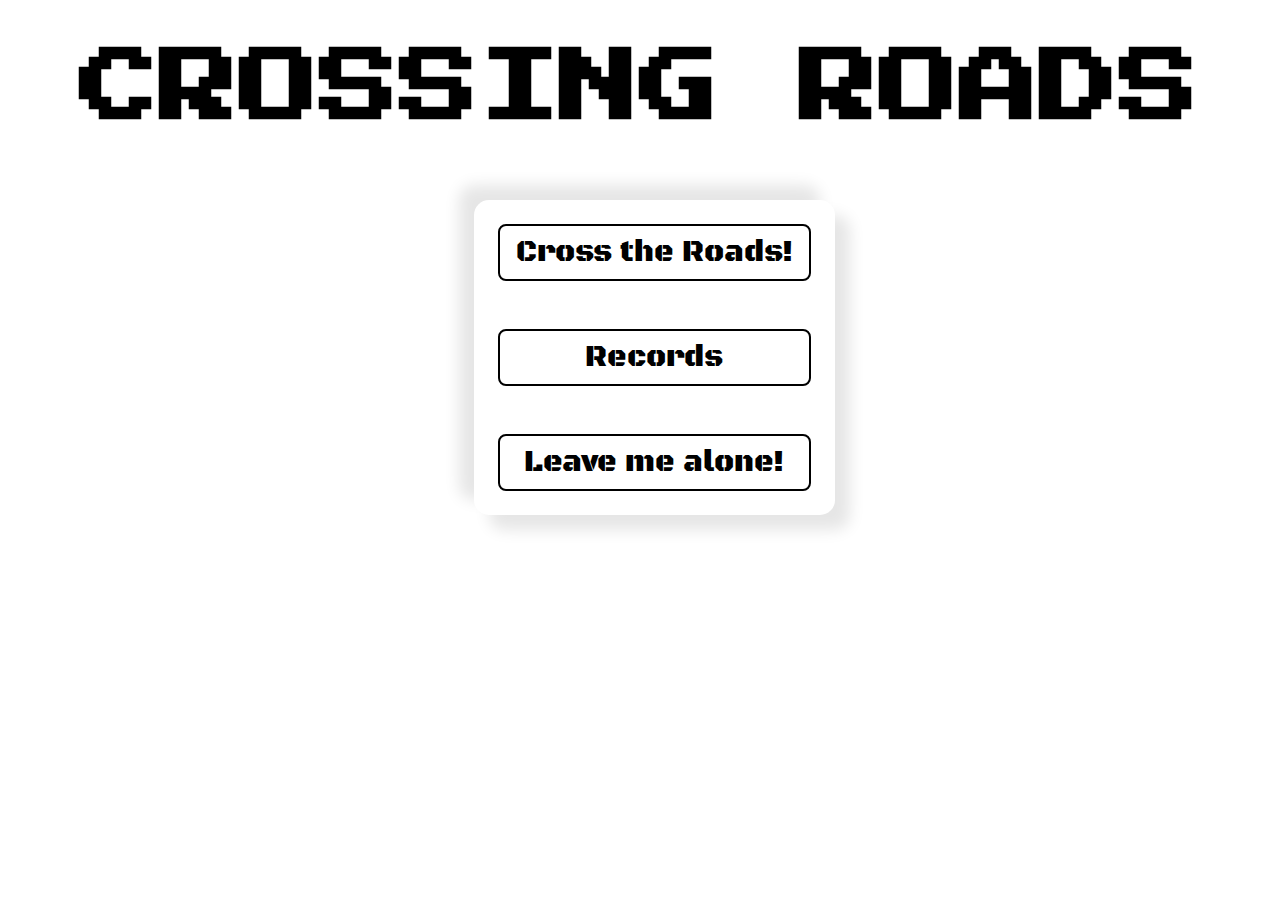
==== index.html @ 14338636 "Welcome page completed" ====
<!DOCTYPE html>

<head>

    <meta charset="UTF-8">
    <meta name="viewport" content="width=device-width, initial-scale=1.0">
    <link rel="stylesheet" href="./css/style.css">
    <link href="https://fonts.googleapis.com/css2?family=Press+Start+2P&display=swap" rel="stylesheet">    
    <link href="https://fonts.googleapis.com/css2?family=Black+Ops+One&display=swap" rel="stylesheet">    
    <title>Crossing Roads</title> 

</head>

<body>


    <div class="heading">
        <h1>CROSSING  ROADS</h1>
    </div>    

    <div class="btn-wrapper">
        <a href="index2.html" >Cross the Roads!</a>
        <a href="#">Records</a>
        <a href="#">Leave me alone!</a>
    </div>

    <!-- <script>
        function getId(ID){
           var idName = ID;
            console.log(idName);
        }
    </script> -->

</body>

</html>
---- css/style.css ----
*{
    margin: 0;
    padding: 0;
    box-sizing: border-box;
}

body{
    background-color: rgb(255, 255, 255);

}


.heading{
    text-align: center;
    padding: 3rem 0 7rem 0;
    font-weight: bolder;
    font-size: 40px;
    color: black;
    font-family: 'Press Start 2P', cursive;
}

.btn-wrapper{
    position: absolute;
    display: flex;
    flex-direction: column;
    top: 200px;
    left: 37%;
    background-color: rgb(255,255,255);
    border-radius: 15px;
    box-shadow: -15px -15px 15px rgba(0,0,0,0.1),
                15px 15px 15px rgba(0,0,0,0.1);
}

a{
    text-decoration: none;
    text-align: center;
    color: black;
    padding: 0.5rem 1rem;
    font-family: 'Black Ops One', cursive;
    font-size: 30px;
    border: 2px solid black;
    border-radius: 8px; 
    transition: 0.5s;
    margin: 1.5rem;
    -webkit-transition: all 0.4s ease-out;
}

a:hover{
    background-color: rgb(122, 89, 61);
    color: white;
    cursor: pointer;
}

@media (max-width: 560px){

    .xyz{
        display: none;
    }
}
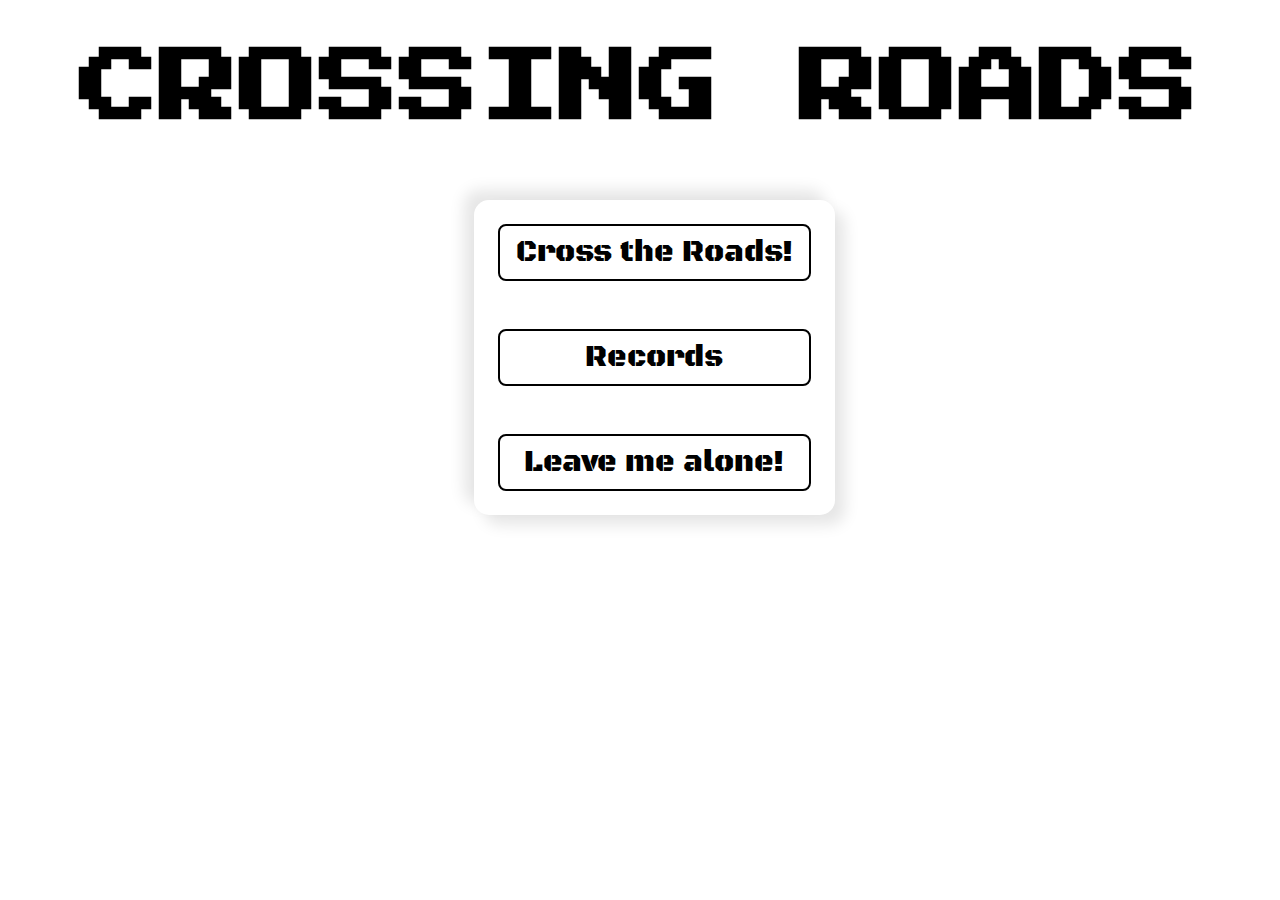
==== commit ab193235: "Added levels to the game" ====
--- a/index.html
+++ b/index.html
@@ -19,18 +19,16 @@
     </div>    
 
     <div class="btn-wrapper">
-        <a href="index2.html" >Cross the Roads!</a>
+        <a href="index3.html" >Cross the Roads!</a>
         <a href="#">Records</a>
-        <a href="#">Leave me alone!</a>
+        <a href="#" onclick="closeTab()">Leave me alone!</a>
     </div>
 
-    <!-- <script>
-        function getId(ID){
-           var idName = ID;
-            console.log(idName);
+    <script>
+        function closeTab() {
+            window.close();
         }
-    </script> -->
-
+    </script>
 </body>
 
 </html>--- a/css/style.css
+++ b/css/style.css
@@ -6,7 +6,7 @@
 
 body{
     background-color: rgb(255, 255, 255);
-
+    overflow: hidden;
 }
 
 
@@ -27,11 +27,11 @@
     left: 37%;
     background-color: rgb(255,255,255);
     border-radius: 15px;
-    box-shadow: -15px -15px 15px rgba(0,0,0,0.1),
-                15px 15px 15px rgba(0,0,0,0.1);
-}
-
-a{
+    box-shadow: -10px -10px 15px rgba(0,0,0,0.1),
+                10px 10px 15px rgba(0,0,0,0.1);
+}
+
+.btn-wrapper a{
     text-decoration: none;
     text-align: center;
     color: black;
@@ -45,15 +45,224 @@
     -webkit-transition: all 0.4s ease-out;
 }
 
-a:hover{
+
+
+.btn-wrapper a:hover{
     background-color: rgb(122, 89, 61);
     color: white;
     cursor: pointer;
 }
 
-@media (max-width: 560px){
-
-    .xyz{
-        display: none;
-    }
+.centre,.centre-f,.content,.content-f{
+    position: absolute;  
+    top: 25%;
+    left: 35%; 
+    transform: translate(-50% -50%);
+    font-family: 'Black Ops One', cursive;   
+}
+
+
+.content,.content-f{
+    display: none;
+    width: 400px;
+    height: 350px;
+    background: white;
+    border-radius: 3px;
+    box-shadow: 0 2px 12px 0 rgba(0,0,0,0.4);
+}
+
+.header,.header-f{
+    height: 68px;
+    background: #27ae60;
+    overflow: hidden;
+    border-radius: 3px 3px 0 0;
+    box-shadow: 0 2px 3px 0 rgba(0,0,0,0.2);
+}
+
+.header h2{
+    color: white;
+    padding-left: 32px;
+    font-weight: bold;
+    margin-top: 20px;
+}
+
+.fa-check{
+    font-size: 2rem;
+    color: #27ae60;
+    font-weight: bold;
+    height: 50px;
+    width: 50px;
+    border: 2px solid #27ae60;
+    text-align: center;
+    padding-top: 13px;
+    border-radius: 50%;
+    box-sizing: border-box;
+    margin: 30px 0 0 160px;
+}
+
+#cancel {
+    font-size: 2rem;
+    color: #27ae60;
+    font-weight: bold;
+    height: 50px;
+    width: 50px;
+    text-align: center;
+    padding: 13px 0 0 30px;
+    border-radius: 50%;
+    box-sizing: border-box;
+    margin: 30px 0 0 160px;
+}
+p{
+    padding-top: 10px;
+    font-size: 19px;
+    color: #1a1a1a;
+    text-align: center;
+}
+.line{
+    position: absolute;
+    bottom: 65px;
+    width: 100%;
+    height: 1px;
+    background: silver;
+}
+.close-btn{
+    text-decoration: none;
+    position: absolute;
+    bottom: 12px;
+    right: 25px;
+    border: 1px solid #27ae60;
+    border-radius: 3px;
+    color: #27ae60;
+    padding: 8px 10px;
+    font-size: 18px;
+    cursor: pointer;
+}
+.close-btn:hover{
+    background: #27ae60;
+    color: white;
+    transition: 0.5s;
+}
+
+.restart-btn:hover{
+    background: #27ae60;
+    color: white;
+    transition: 0.5s;
+}
+
+.restart-btn{
+
+    text-decoration: none;
+    position: absolute;
+    bottom: 12px;
+    right: 105px;
+    border: 1px solid #27ae60;
+    border-radius: 3px;
+    color: #27ae60;
+    margin-right: 80px;
+    padding: 8px 10px;
+    font-size: 18px;
+    cursor: pointer;
+
+    
+}
+
+.road{
+    top: 50px;
+    width: 100%;
+    height: 70px;
+    border: 4px solid yellow;
+    background-color: rgb(51, 50, 50);
+}
+.grass{
+    width: 100%;
+    height: 70px;
+    background-color: greenyellow;
+}
+.stripe1,.stripe2,.stripe3,.stripe4{
+    position: relative;
+    top: 40%;
+    border: 2px dotted white;
+    width: 100%;
+    height: 10px;
+    
+}
+
+
+.car1,.car-l1,.car2,.car-l2{
+height: 50px;
+width: 100px;
+margin-top: -20px;
+position: absolute;
+background-size: cover;
+background-position: center;
+}
+.car-l1:nth-child(1)
+{
+right: 0%;
+}
+.car-l1:nth-child(2)
+{
+right: 60%;
+}
+
+
+.car-l2:nth-child(1)
+{
+right: 25%;
+}
+.car-l2:nth-child(2)
+{
+right: 80%;
+}
+
+.car1:nth-child(1)
+{
+left: 10%;
+}
+.car1:nth-child(2)
+{
+left: 70%;
+}
+
+.car2:nth-child(1)
+{
+left: 15%;
+}
+.car2:nth-child(2)
+{
+left: 90%;
+}
+
+.scoreboard{
+    height: 75px;
+    width: 100px;
+    float: right;
+    border: 1px solid white;
+    background-color: white;
+    font-family: 'Press Start 2P', cursive;
+    text-align: center;
+}
+
+.scoreboard h1{
+    margin-top: 25px;
+}
+
+.finish{
+    height: 75px;
+    background-color: rgb(0, 195, 255);
+}
+
+.flag{
+    text-align: center;
+}
+
+.flag img{
+    margin-top: 15px;
+    height: 50px;
+}
+#char{
+    height: 70px;
+    position: absolute;
+    transition: 0.2s;
+    left: 40%;
 }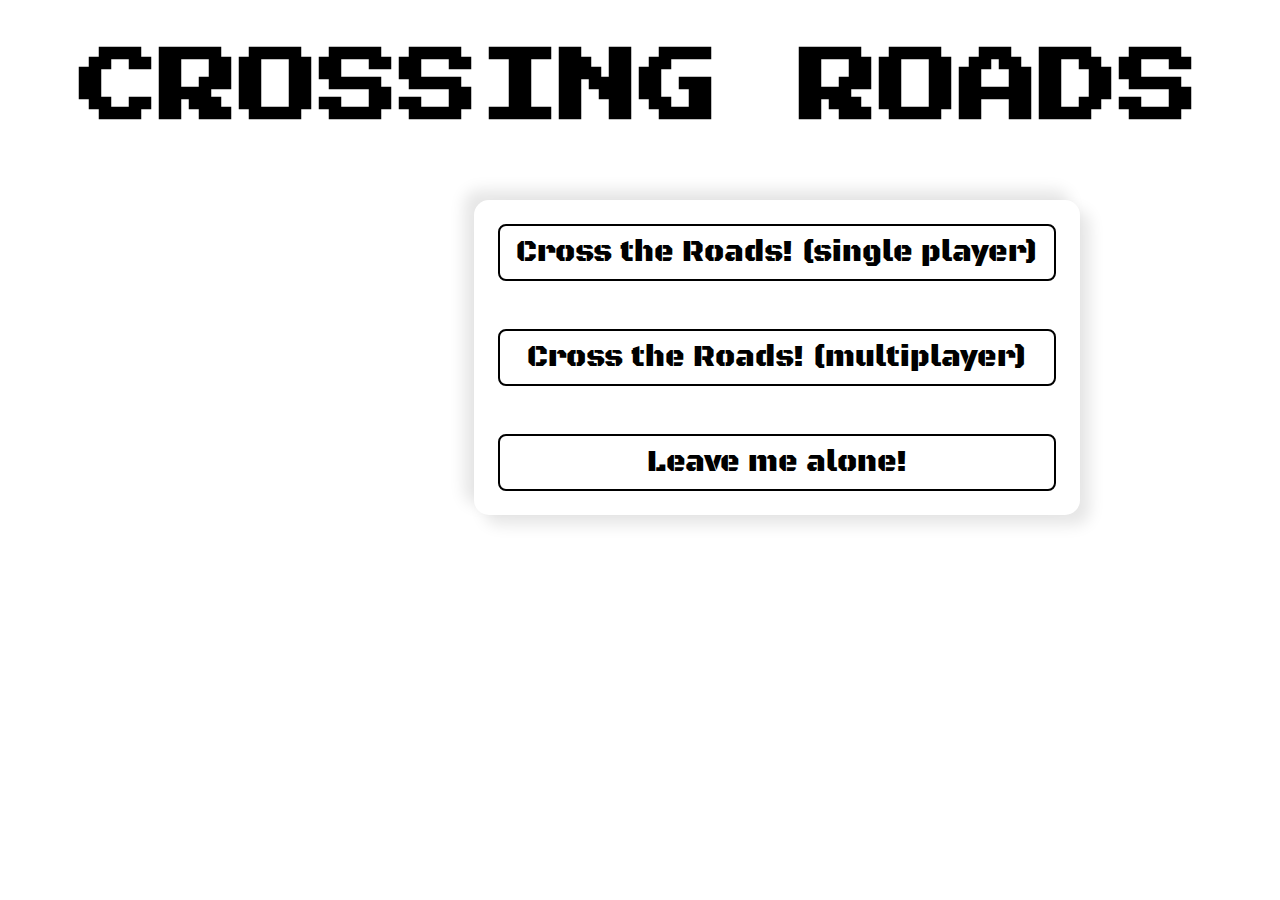
==== commit 68681bd0: "Added multiplayer game function" ====
--- a/index.html
+++ b/index.html
@@ -19,8 +19,8 @@
     </div>    
 
     <div class="btn-wrapper">
-        <a href="index3.html" >Cross the Roads!</a>
-        <a href="#">Records</a>
+        <a href="index2.html" >Cross the Roads! (single player) </a>
+        <a href="multiplayer.html">Cross the Roads!  (multiplayer)</a>
         <a href="#" onclick="closeTab()">Leave me alone!</a>
     </div>
 
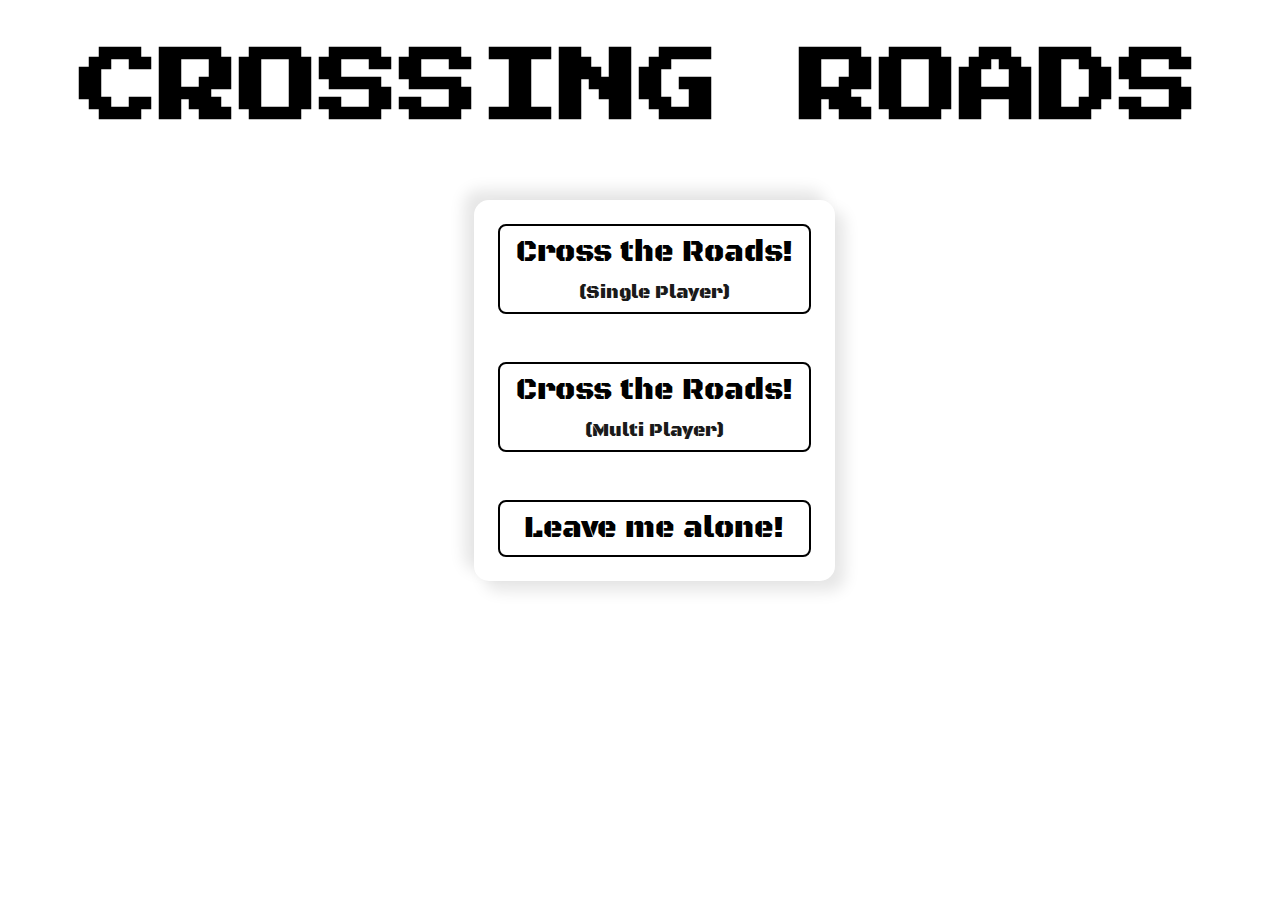
==== commit a44eca5d: "Fixed bugs in multiplayer collision detection" ====
--- a/index.html
+++ b/index.html
@@ -19,8 +19,12 @@
     </div>    
 
     <div class="btn-wrapper">
-        <a href="index2.html" >Cross the Roads! (single player) </a>
-        <a href="multiplayer.html">Cross the Roads!  (multiplayer)</a>
+        <a href="index3.html" >Cross the Roads!  
+            <p>(Single Player)</p>
+        </a>
+        <a href="multiplayer.html">Cross the Roads!
+            <p>(Multi Player)</p>
+        </a>
         <a href="#" onclick="closeTab()">Leave me alone!</a>
     </div>
 
--- a/css/style.css
+++ b/css/style.css
@@ -52,7 +52,11 @@
     color: white;
     cursor: pointer;
 }
-
+.btn-wrapper p:hover{
+    background-color: rgb(122, 89, 61);
+    color: white;
+    cursor: pointer;   
+}
 .centre,.centre-f,.content,.content-f{
     position: absolute;  
     top: 25%;
